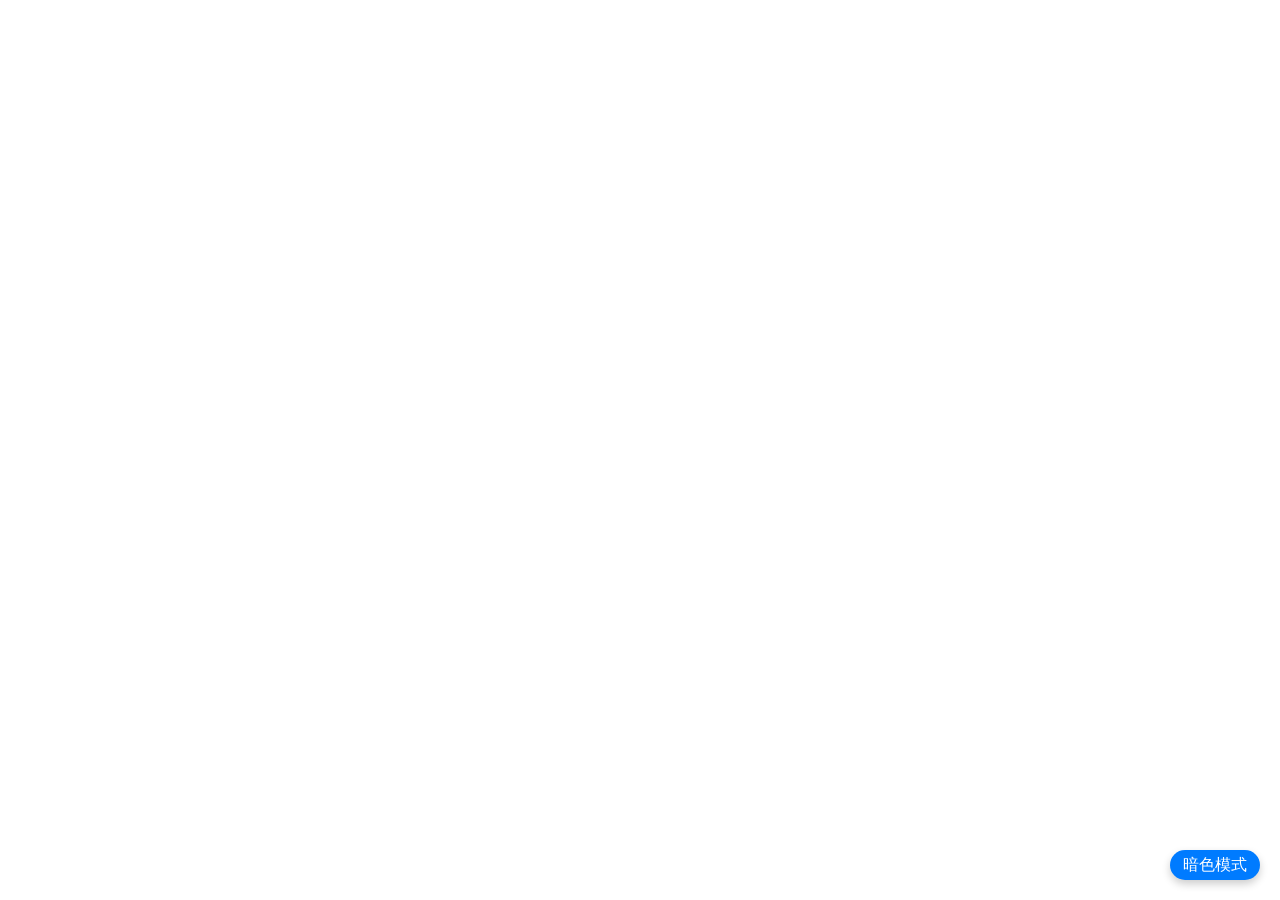
==== static/index.html @ 177c623e "fix: remove default page" ====
<!DOCTYPE html>
<html lang="zh-CN" data-theme="light">

<head>
    <meta charset="UTF-8">
    <link rel="icon" href="./favicon.ico" type="image/x-icon">
    <link rel="shortcut icon" href="./favicon.ico" type="image/x-icon">
    <meta name="description" content="🐱一个精简版，无后端，且仅利用github action运行的精简版友链朋友圈程序，兼容fc的json格式信息，同时支持推送友圈更新，支持他人订阅个人站点并在更新时发送邮箱推送。">
    <meta name="viewport" content="width=device-width, initial-scale=1.0">
    <title>Friend-Circle-Lite</title>
</head>
<style>
    body {
        background-image: url('./bg-light.webp');
        background-size: cover;
        background-attachment: fixed;
        background-repeat: no-repeat;
        background-position: center;
        font-family: Arial, sans-serif;
        display: flex;
        flex-direction: column;
        justify-content: center;
        align-items: center;
        height: 100vh;
        margin: 0;
        overflow-y: scroll;
        overflow-x: hidden;
        height: fit-content;
    }
    #theme-toggle {
        z-index: 1000;
        position: fixed;
        bottom: 20px;
        right: 20px;
        width: 90px;
        height: 30px;
        background-color: #007BFF;
        color: white;
        border: none;
        border-radius: 20px;
        font-size: 16px;
        cursor: pointer;
        display: flex;
        align-items: center;
        justify-content: center;
        box-shadow: 0 4px 8px rgba(0, 0, 0, 0.2);
    }

    .root-container {
        width: 100%;
        margin-top: 40px;
        max-width: 1100px;
    }
    
    @media (max-width: 1200px) {
        .root-container {
            max-width: 95%;
            margin-top: 20px;
        }
    }

    .avatar {
        width: 150px;
        height: 150px;
        border-radius: 50%;
    }
    p {
        color: #666;
        margin-bottom: 30px;
    }
    .button-container {
        margin-top: 20px;
        display: flex;
        justify-content: center;
        gap: 10px;
    }
    .button {
        background-color: rgb(255, 255, 255);
        border: 2px solid #007BFF;
        color: #007BFF;
        padding: 10px 20px;
        border-radius: 25px;
        text-decoration: none;
        font-size: 16px;
        font-weight: bold;
        display: inline-block;
        transition: background-color 0.3s, color 0.3s;
    }
    .button:hover {
        background-color: #007BFF;
        color: white;
    }

    .card-author,
    .card-date {
        height: fit-content !important;
    }

    .scroll-down-icon {
        position: absolute;
        bottom: 20px;
        height: 24px;
        color: #007BFF;
        animation: bounce 1.5s infinite;
    }
    .scroll-down-icon::before,
    .scroll-down-icon::after {
        content: '';
        position: absolute;
        top: 50%;
        left: 50%;
        width: 12px;
        height: 12px;
        opacity: .8;
        border-left: 3px solid #007BFF;
        border-bottom: 3px solid #007BFF;
        transform: translate(-50%, -50%) rotate(-45deg);
    }
    .scroll-down-icon::after {
        top: 80%;
        opacity: .6;
    }
    @keyframes bounce {
        0%, 100% {
            transform: translateY(0);
            opacity: .6;
        }
        50% {
            transform: translateY(-10px);
            opacity: 1;
        }
    }

    /* 暗色模式样式 */
[data-theme="dark"] body {
    background-image: url('./bg-dark.webp');
    color: #ffffff;
}

[data-theme="dark"] .container {
    background: rgba(30, 30, 30, 0.8);
}

[data-theme="dark"] p {
    color: #cccccc;
}

[data-theme="dark"] .button {
    background-color: #333333;
    border: 2px solid #007BFF;
    color: #007BFF;
}

[data-theme="dark"] .button:hover {
    background-color: #007BFF;
    color: white;
}

[data-theme="dark"] .scroll-down-icon {
    color: #007BFF;
}
</style>

<body>
    <div class="root-container">
        <div id="friend-circle-lite-root"></div>
    </div>
    <button id="theme-toggle">暗色模式</button>
<script>
    if (typeof UserConfig === 'undefined') {
        var UserConfig = {
            // 填写你的fc Lite地址
            private_api_url: './',
            // 点击加载更多时，一次最多加载几篇文章，默认20
            page_turning_number: 24,
            // 头像加载失败时，默认头像地址
            error_img: './favicon.ico' // 'https://i.p-i.vip/30/20240815-66bced9226a36.webp'
        }
    }
</script>
<script>
    const scrollButton = document.getElementById('scroll-down-button');
    const targetElement = document.getElementById('friend-circle-lite-root');
    scrollButton.addEventListener('click', function(event) {
        event.preventDefault();
        targetElement.scrollIntoView({ behavior: 'smooth' });
    });

    const button = document.getElementById('theme-toggle');
    button.addEventListener('click', () => {
        const currentTheme = document.documentElement.getAttribute('data-theme');
        const newTheme = currentTheme === 'light' ? 'dark' : 'light';
        document.documentElement.setAttribute('data-theme', newTheme);
        button.textContent = newTheme === 'light' ? '暗色模式' : '亮色模式';
    });
</script>
<link rel="stylesheet" href="./main/fclite.css">
<script src="./main/fclite.js"></script>
</body>

</html>
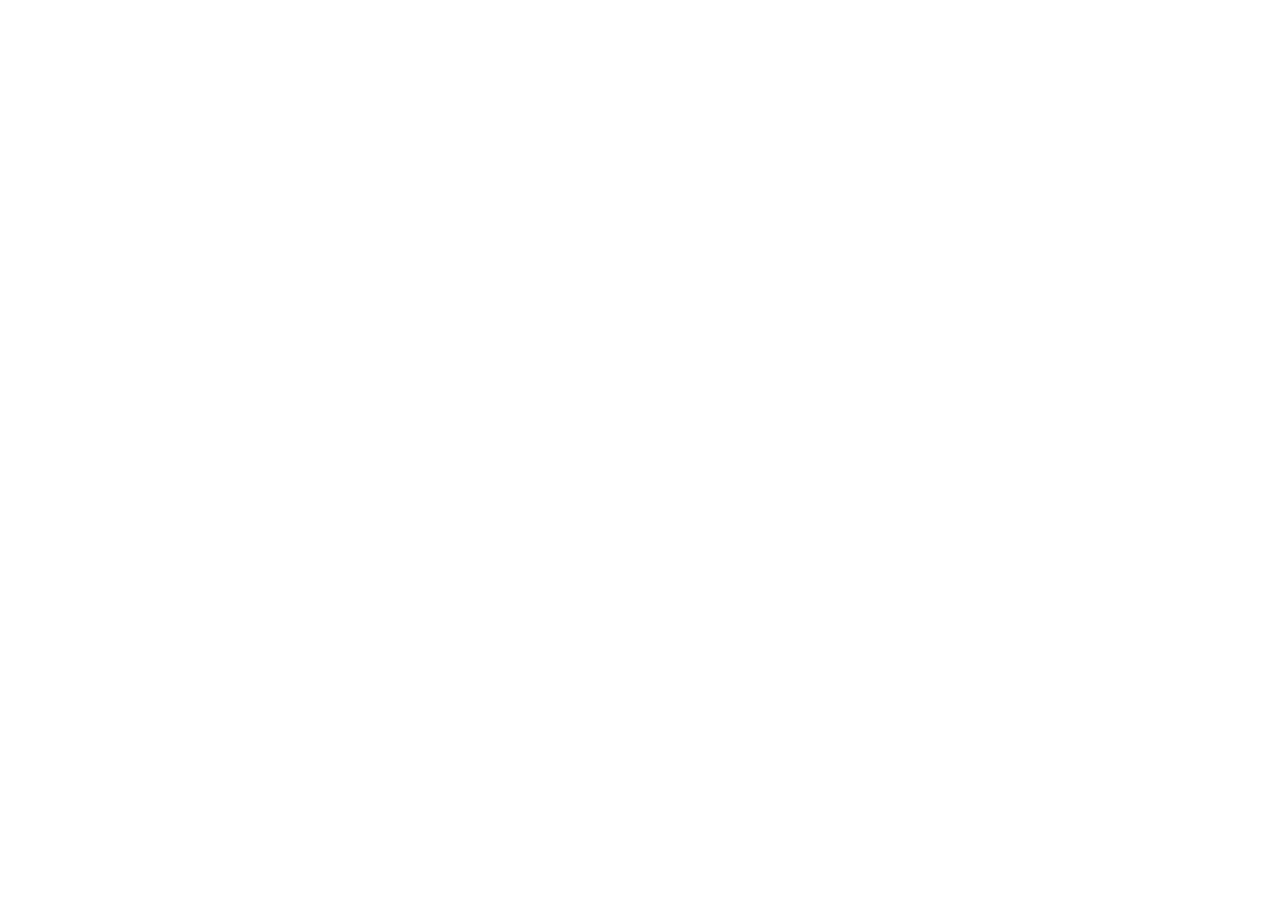
==== commit 58b45351: "feat(update): test" ====
--- a/static/index.html
+++ b/static/index.html
@@ -5,9 +5,10 @@
     <meta charset="UTF-8">
     <link rel="icon" href="./favicon.ico" type="image/x-icon">
     <link rel="shortcut icon" href="./favicon.ico" type="image/x-icon">
-    <meta name="description" content="🐱一个精简版，无后端，且仅利用github action运行的精简版友链朋友圈程序，兼容fc的json格式信息，同时支持推送友圈更新，支持他人订阅个人站点并在更新时发送邮箱推送。">
+    <meta name="description"
+        content="🐱一个精简版，无后端，且仅利用github action运行的精简版友链朋友圈程序，兼容fc的json格式信息，同时支持推送友圈更新，支持他人订阅个人站点并在更新时发送邮箱推送。">
     <meta name="viewport" content="width=device-width, initial-scale=1.0">
-    <title>Friend-Circle-Lite</title>
+    <title>ECNU Minus</title>
 </head>
 <style>
     body {
@@ -27,6 +28,7 @@
         overflow-x: hidden;
         height: fit-content;
     }
+
     #theme-toggle {
         z-index: 1000;
         position: fixed;
@@ -51,7 +53,7 @@
         margin-top: 40px;
         max-width: 1100px;
     }
-    
+
     @media (max-width: 1200px) {
         .root-container {
             max-width: 95%;
@@ -64,16 +66,19 @@
         height: 150px;
         border-radius: 50%;
     }
+
     p {
         color: #666;
         margin-bottom: 30px;
     }
+
     .button-container {
         margin-top: 20px;
         display: flex;
         justify-content: center;
         gap: 10px;
     }
+
     .button {
         background-color: rgb(255, 255, 255);
         border: 2px solid #007BFF;
@@ -86,6 +91,7 @@
         display: inline-block;
         transition: background-color 0.3s, color 0.3s;
     }
+
     .button:hover {
         background-color: #007BFF;
         color: white;
@@ -103,6 +109,7 @@
         color: #007BFF;
         animation: bounce 1.5s infinite;
     }
+
     .scroll-down-icon::before,
     .scroll-down-icon::after {
         content: '';
@@ -116,15 +123,20 @@
         border-bottom: 3px solid #007BFF;
         transform: translate(-50%, -50%) rotate(-45deg);
     }
+
     .scroll-down-icon::after {
         top: 80%;
         opacity: .6;
     }
+
     @keyframes bounce {
-        0%, 100% {
+
+        0%,
+        100% {
             transform: translateY(0);
             opacity: .6;
         }
+
         50% {
             transform: translateY(-10px);
             opacity: 1;
@@ -132,70 +144,53 @@
     }
 
     /* 暗色模式样式 */
-[data-theme="dark"] body {
-    background-image: url('./bg-dark.webp');
-    color: #ffffff;
-}
+    [data-theme="dark"] body {
+        background-image: url('./bg-dark.webp');
+        color: #ffffff;
+    }
 
-[data-theme="dark"] .container {
-    background: rgba(30, 30, 30, 0.8);
-}
+    [data-theme="dark"] .container {
+        background: rgba(30, 30, 30, 0.8);
+    }
 
-[data-theme="dark"] p {
-    color: #cccccc;
-}
+    [data-theme="dark"] p {
+        color: #cccccc;
+    }
 
-[data-theme="dark"] .button {
-    background-color: #333333;
-    border: 2px solid #007BFF;
-    color: #007BFF;
-}
+    [data-theme="dark"] .button {
+        background-color: #333333;
+        border: 2px solid #007BFF;
+        color: #007BFF;
+    }
 
-[data-theme="dark"] .button:hover {
-    background-color: #007BFF;
-    color: white;
-}
+    [data-theme="dark"] .button:hover {
+        background-color: #007BFF;
+        color: white;
+    }
 
-[data-theme="dark"] .scroll-down-icon {
-    color: #007BFF;
-}
+    [data-theme="dark"] .scroll-down-icon {
+        color: #007BFF;
+    }
 </style>
 
 <body>
     <div class="root-container">
         <div id="friend-circle-lite-root"></div>
     </div>
-    <button id="theme-toggle">暗色模式</button>
-<script>
-    if (typeof UserConfig === 'undefined') {
-        var UserConfig = {
-            // 填写你的fc Lite地址
-            private_api_url: './',
-            // 点击加载更多时，一次最多加载几篇文章，默认20
-            page_turning_number: 24,
-            // 头像加载失败时，默认头像地址
-            error_img: './favicon.ico' // 'https://i.p-i.vip/30/20240815-66bced9226a36.webp'
+    <script>
+        if (typeof UserConfig === 'undefined') {
+            var UserConfig = {
+                // 填写你的fc Lite地址
+                private_api_url: './',
+                // 点击加载更多时，一次最多加载几篇文章，默认20
+                page_turning_number: 24,
+                // 头像加载失败时，默认头像地址
+                error_img: './favicon.ico' // 'https://i.p-i.vip/30/20240815-66bced9226a36.webp'
+            }
         }
-    }
-</script>
-<script>
-    const scrollButton = document.getElementById('scroll-down-button');
-    const targetElement = document.getElementById('friend-circle-lite-root');
-    scrollButton.addEventListener('click', function(event) {
-        event.preventDefault();
-        targetElement.scrollIntoView({ behavior: 'smooth' });
-    });
-
-    const button = document.getElementById('theme-toggle');
-    button.addEventListener('click', () => {
-        const currentTheme = document.documentElement.getAttribute('data-theme');
-        const newTheme = currentTheme === 'light' ? 'dark' : 'light';
-        document.documentElement.setAttribute('data-theme', newTheme);
-        button.textContent = newTheme === 'light' ? '暗色模式' : '亮色模式';
-    });
-</script>
-<link rel="stylesheet" href="./main/fclite.css">
-<script src="./main/fclite.js"></script>
+    </script>
+    <link rel="stylesheet" href="./main/fclite.css">
+    <script src="./main/fclite.js"></script>
 </body>
 
-</html>
+</html>
